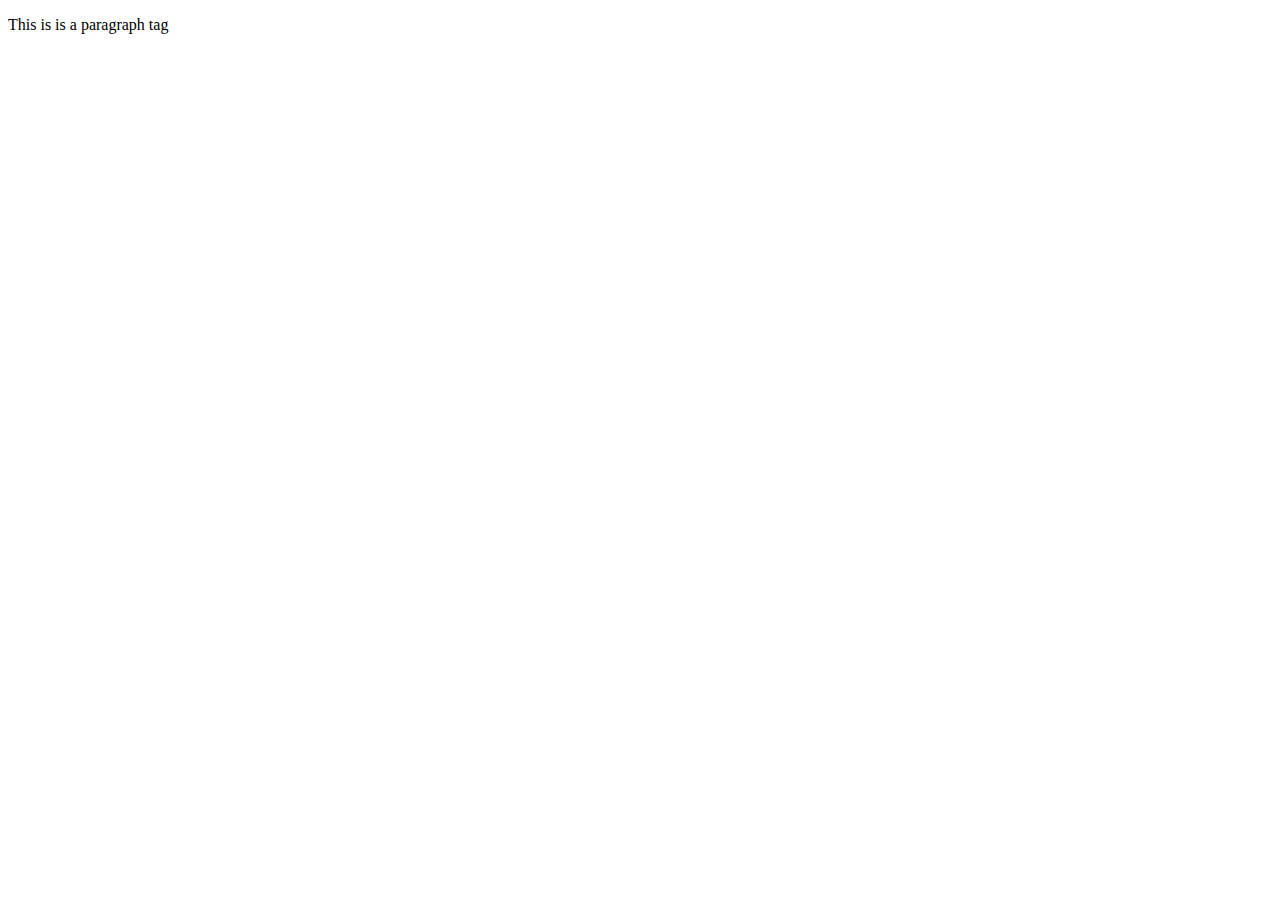
==== webpagesGl.html @ b83f2d07 "Add files via upload" ====
<!DOCTYPE html>
    <!--
      -Name: [Name]
      -UnityID: [UnityID]
      -Date: [Date]
      -Assignment: [Assignment Name]
      -Description: [Assigment Description]
      -->
    <html xmlns="http://www.w3.org/1999/xhtml">
    <head>
        <meta charset="UTF-8" />
        <link href="style.css" rel="stylesheet" type="text/css" />
        <title>Your Title Here</title>
    </head>
    
    <body>
    <!-- This is a comment, you should update it to describe parts of your code -->

    <p>This is is a paragraph tag</p>    

    </body>
    
</html>
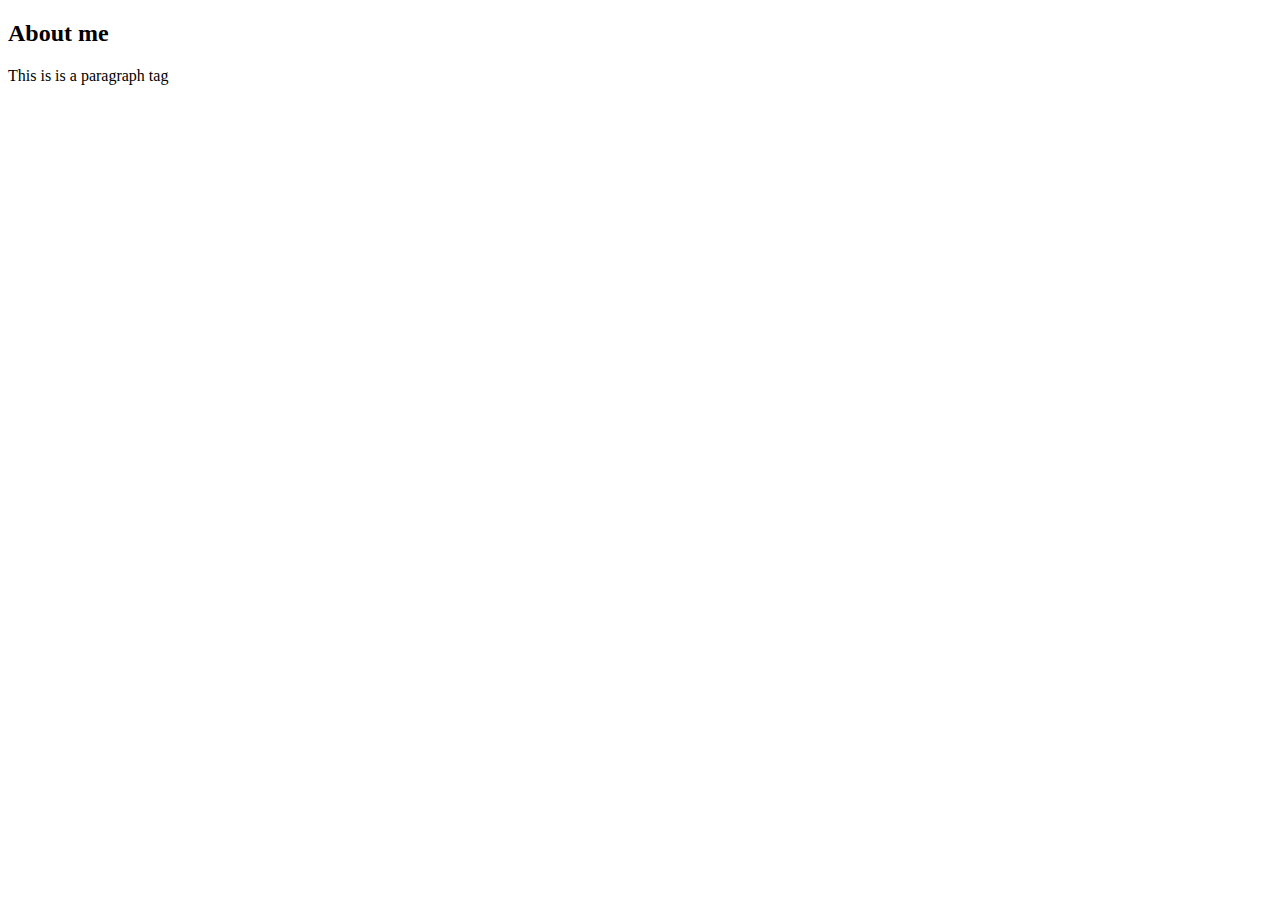
==== commit 27e6c7b4: "Add files via upload" ====
--- a/webpagesGl.html
+++ b/webpagesGl.html
@@ -1,21 +1,22 @@
 <!DOCTYPE html>
     <!--
-      -Name: [Name]
-      -UnityID: [UnityID]
-      -Date: [Date]
-      -Assignment: [Assignment Name]
-      -Description: [Assigment Description]
+      -Name: [Aidan Hvastkovs]
+      -UnityID: [Anhvastk]
+      -Date: [02/17/22]
+      -Assignment: [Guided Lab HTML]
+      -Description: [Guided lab assignment, about me webpage]
       -->
     <html xmlns="http://www.w3.org/1999/xhtml">
     <head>
         <meta charset="UTF-8" />
-        <link href="style.css" rel="stylesheet" type="text/css" />
-        <title>Your Title Here</title>
+        <link href="webpagesGl.css" rel="stylesheet" type="text/css" />
+        <title>About Aidan Hvastkovs</title>
     </head>
     
     <body>
-    <!-- This is a comment, you should update it to describe parts of your code -->
-
+    
+	<!--Header for about me page -->
+	<h2>About me</h2>
     <p>This is is a paragraph tag</p>    
 
     </body>
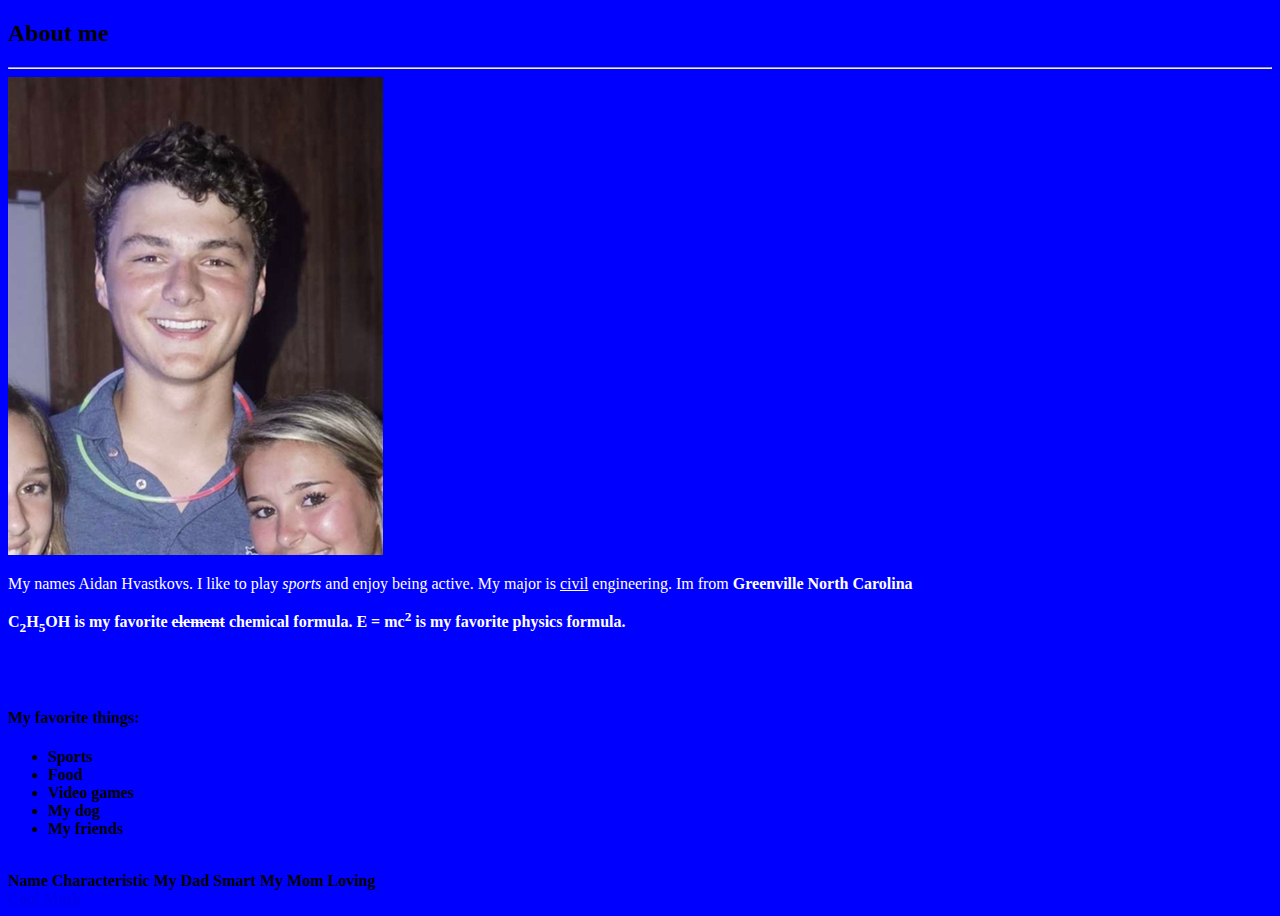
==== commit c34b53c1: "Add files via upload" ====
--- a/webpagesGl.html
+++ b/webpagesGl.html
@@ -13,12 +13,35 @@
         <title>About Aidan Hvastkovs</title>
     </head>
     
-    <body>
+    <body style = "background-color:#0000FF">
     
 	<!--Header for about me page -->
 	<h2>About me</h2>
-    <p>This is is a paragraph tag</p>    
-
+    <hr />
+	<img src="photo_of_me.jpg" alt="A Picture of Aidan Hvastkovs">
+	<p>My names Aidan Hvastkovs. I like to play <em>sports</em> and enjoy being active.
+	My major is <ins>civil</ins> engineering.
+	Im from <strong>Greenville North Carolina<strong>
+	</p>
+	<p>C<sub>2</sub>H<sub>5</sub>OH is my favorite <del>element</del> chemical formula. E = mc<sup>2</sup> is my favorite physics formula.</p>
+	<br />
+	<br />
+	<h4>My favorite things:</h4>
+	<ul>
+		<li>Sports </li>
+		<li>Food </li>
+		<li>Video games </li>
+		<li>My dog </li>
+		<li>My friends </li>
+	</ul>
+	<br />
+	<tabel class= "table-border">
+		<tr> <th>Name</th> <th>Characteristic</th> </tr>
+		<tr> <td>My Dad</td> <td>Smart</td> </tr>
+		<tr> <td>My Mom</td> <td>Loving</td> </tr>
+    </table>
+    <br />
+    <a href="https://www.coolmathgames.com/" target="_blank">Cool Math</a>
     </body>
     
 </html>
--- a/webpagesGl.css
+++ b/webpagesGl.css
@@ -0,0 +1,26 @@
+/*
+ *Name: [First Last]
+ *UnityID: [unityID]
+ *Date: [Date Completed]
+ *Assignment: [Assignment Name]
+ *Description: [Assignment Description]
+ */
+ 
+p {
+    font-family: Times;
+    font-size: 16px;
+    color: #FFFFFF;
+}
+
+.class {
+    property: value;
+}
+
+#id {
+    property:value;
+}
+
+.tabel-border{
+
+border: 1px solid #FFFFFF;
+		}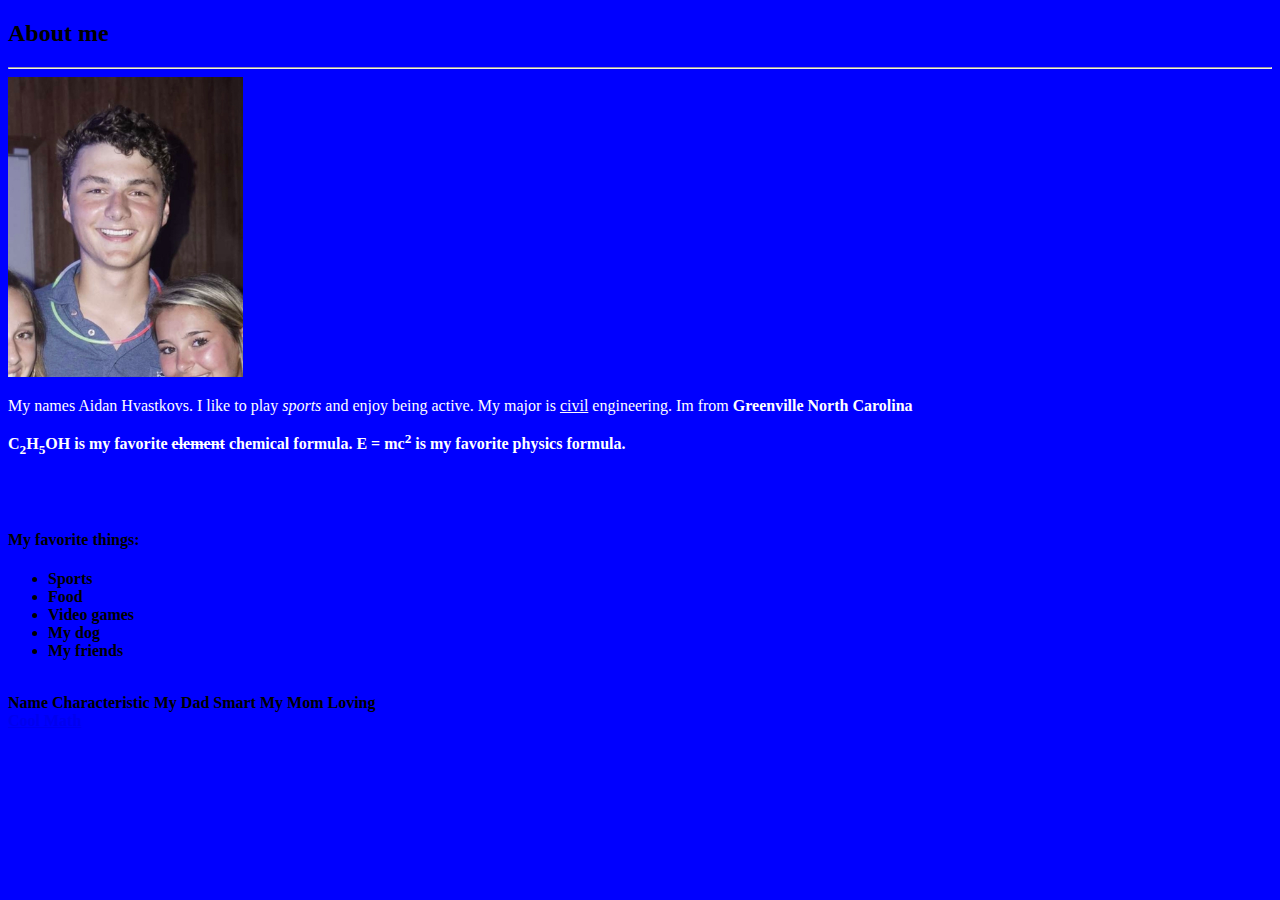
==== commit ebacce19: "Add files via upload" ====
--- a/webpagesGl.html
+++ b/webpagesGl.html
@@ -18,7 +18,7 @@
 	<!--Header for about me page -->
 	<h2>About me</h2>
     <hr />
-	<img src="photo_of_me.jpg" alt="A Picture of Aidan Hvastkovs">
+	<img src="photo_of_me.jpg" alt="A Picture of Aidan Hvastkovs" id="photo-resize">
 	<p>My names Aidan Hvastkovs. I like to play <em>sports</em> and enjoy being active.
 	My major is <ins>civil</ins> engineering.
 	Im from <strong>Greenville North Carolina<strong>
--- a/webpagesGl.css
+++ b/webpagesGl.css
@@ -16,8 +16,10 @@
     property: value;
 }
 
-#id {
-    property:value;
+#photo-resize {
+
+   max-width: 250px;
+   max-height: 300px;
 }
 
 .tabel-border{
